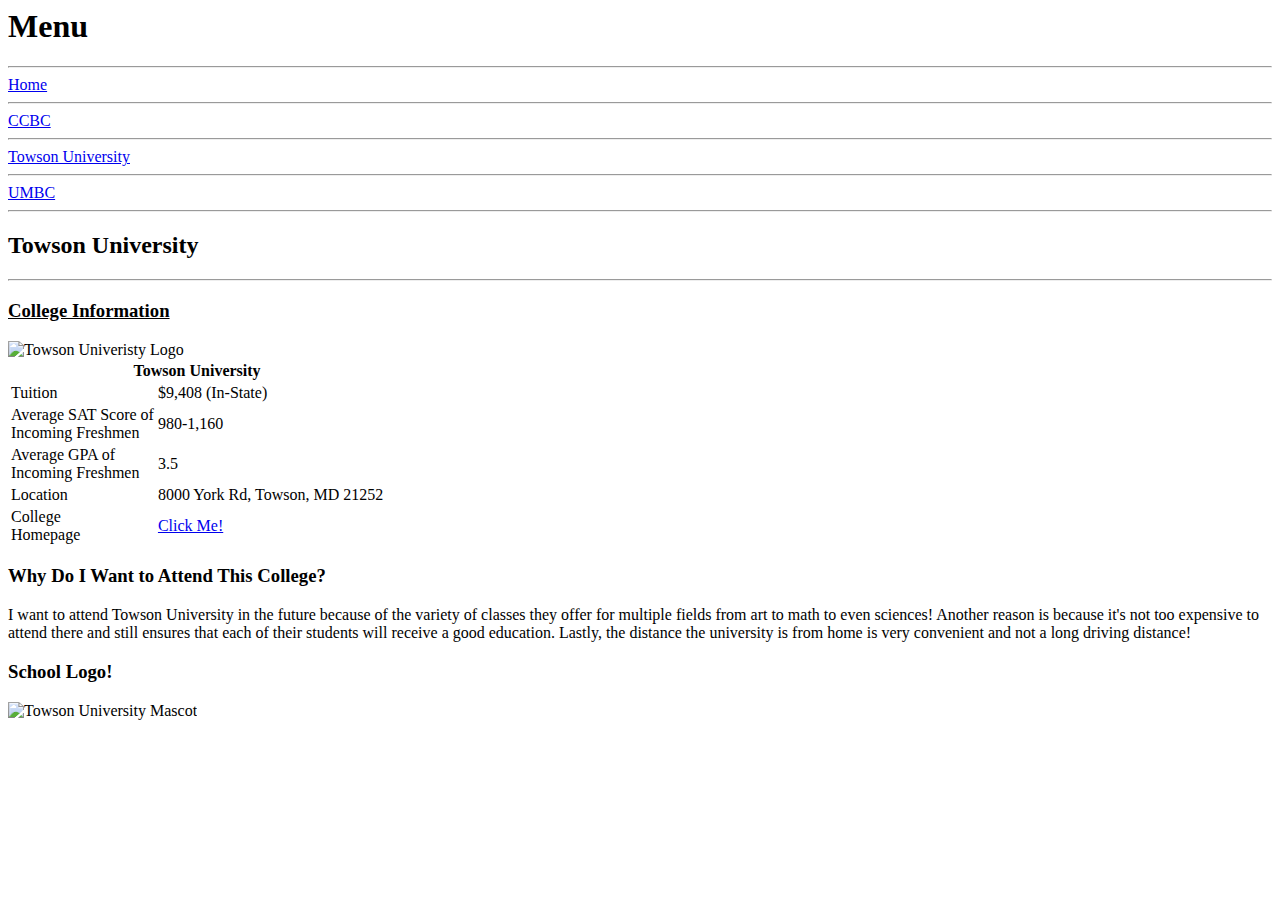
==== towson.html @ 4f90c1c8 "Add files via upload" ====
<!--Nicole S - 1/3/20 - CCBC - -->
<!--Color Code=Pink -->
<html>
<head>
	<title>Towson University</title>

        <link rel="stylesheet" type="text/css" href="website3.css">
</head>
<body>

    <div class="menu">
        <h1>Menu </h1>
        <hr class="menuline">
        <a href="index.html" class="menusettings">Home </a>
        <hr class="menuline">
        <a href="ccbc.html" class="menusettings">CCBC </a>
        <hr class="menuline">
        <a href="towson.html" class="menusettings">Towson University </a>
        <hr class="menuline">
        <a href="umbc.html" class="menusettings">UMBC </a>     
        <hr class="menuline">
    </div>

	<div class="top">

			<h2>Towson University</h2>

	</div>

	<hr>    

	<div class="container">

	<div class="about">

			<h3><u>College Information</u> </h3>


		<img src="https://www.towson.edu/universitymarketing/images/logos/towsonu-logo.png"
 alt="Towson Univeristy Logo" id="towsonlogotop">

			<table>
				<tr>
					<th colspan="2">Towson University </th>
				</tr>
				<tr>
					<td>Tuition </td>
					<td>$9,408 (In-State)</td>
				</tr>
				<tr>
					<td>Average SAT Score of<br>Incoming Freshmen </td>
					<td>980-1,160 </td>
				</tr>
				<tr>
					<td>Average GPA of<br>Incoming Freshmen </td>
					<td>3.5 </td>
				</tr>
				<tr>
					<td>Location </td>
					<td>8000 York Rd, Towson, MD 21252 </td>
				</tr>
				<tr>
					<td>College<br> Homepage </td>
					<td><a href="http://www.towson.edu/">Click Me! </a> </td>
				</tr>
			</table>	
		

	</div>

	<div class="wants">

		<h3>Why Do I Want to Attend This College? </h3>

		<p>I want to attend Towson University in the future because of the variety of classes they offer
 for multiple fields from art to math to even sciences! Another reason is because it's not too expensive to attend
 there and still ensures that each of their students will receive a good education. Lastly, the distance the university
 is from home is very convenient and not a long driving distance! </p>
	</div>

	<div class="developer">
	
		<h3>School Logo! </h3>

		<img src="https://www.towson.edu/universitymarketing/images/tigerhead-transparentbkgd-ic.png"
 alt="Towson University Mascot">
	</div>

	</div>
	

</body>
</html>
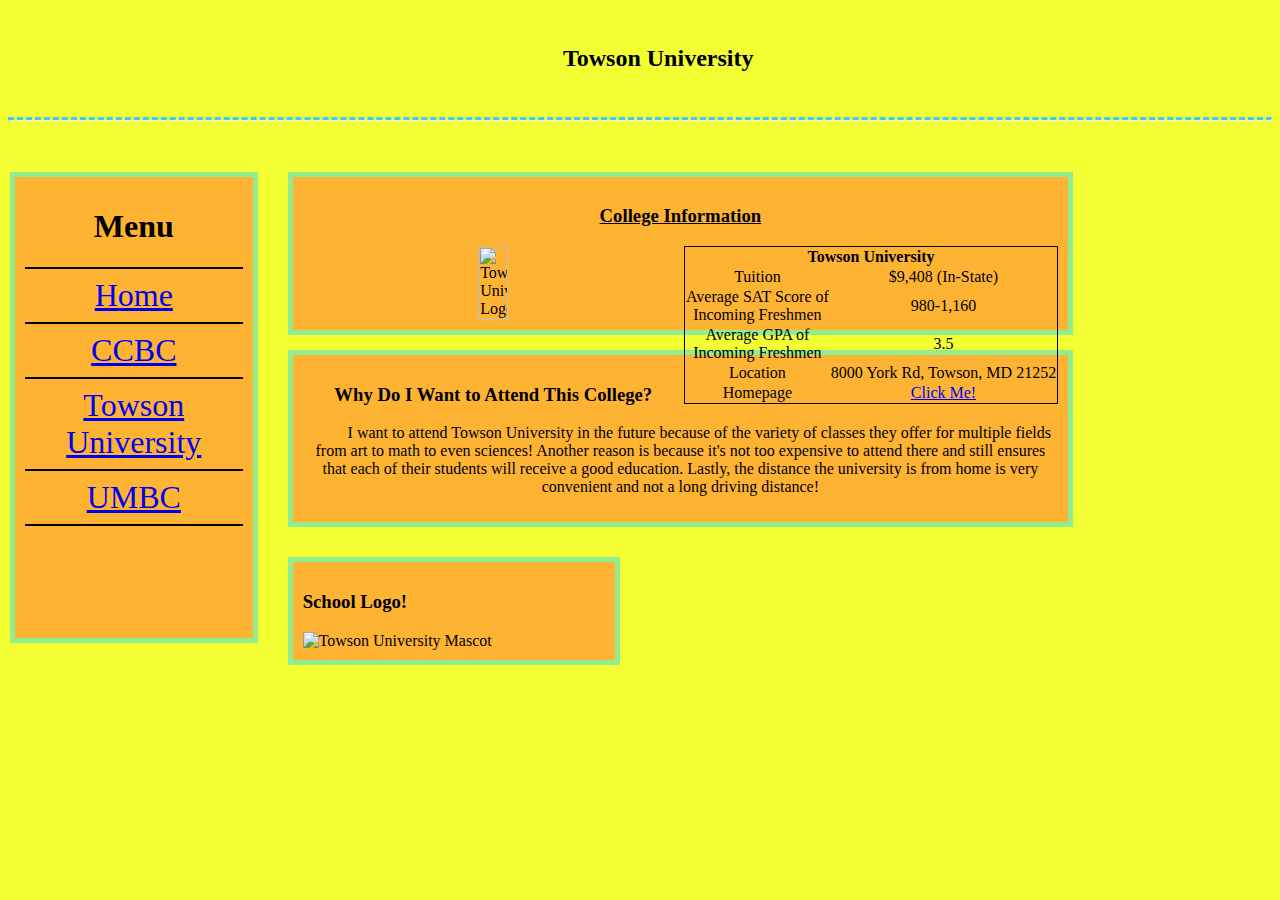
==== commit bbf1de49: "Update towson.html" ====
--- a/towson.html
+++ b/towson.html
@@ -60,7 +60,7 @@
 					<td>8000 York Rd, Towson, MD 21252 </td>
 				</tr>
 				<tr>
-					<td>College<br> Homepage </td>
+					<td>Homepage </td>
 					<td><a href="http://www.towson.edu/">Click Me! </a> </td>
 				</tr>
 			</table>	
@@ -90,4 +90,4 @@
 	
 
 </body>
-</html>+</html>
--- a/website3.css
+++ b/website3.css
@@ -0,0 +1,160 @@
+.top {
+	float:center; 
+	margin:15px; 
+	padding:10px; 
+	text-align:center; 
+	text-indent:3%;
+}
+
+
+
+
+
+.container{
+	position:absolute; 
+	left:21.3%; 
+	top:17.4%;
+}
+
+
+
+
+
+.about {
+	background-color:#FFB333; 
+	float:center; 
+	margin:15px; 
+	
+border:5px solid lightgreen;
+ 
+	padding:10px; 
+	width:75%; 
+	height:auto;
+	text-align:center; 
+}
+
+
+
+
+
+.wants {
+	background-color:#FFB333; 
+	float:center; 
+	margin:15px; 
+	
+border:5px solid lightgreen;
+ 
+	padding:10px; 
+	width:75%; 
+	height:auto; 
+	text-align:center; 
+	
+list-align:center; 
+}
+
+
+
+
+
+p {text-indent:5%; font-family: palatino linotype;
+}
+
+
+
+
+
+.menu {
+	float:left;
+	background-color:#FFB333;
+ 
+	
+margin:10px; 
+	border:5px solid lightgreen; 
+	padding:10px; 
+	width:17%; 
+	height:49%;
+ 
+	
+text-align:center; 
+	top:18%; 
+	left:0px; 
+	position:absolute; 
+    
+}
+
+ol { 
+	display: inline-block; 
+	text-align: left; 
+font-family: palatino linotype;	}
+
+.developer{
+	margin:15px; 
+	border:5px solid lightgreen; 
+	padding:10px; 
+
+	width:30%; 
+	height:100%;
+
+	float:left;
+    background-color:#FFB333;
+}
+
+#dev {
+	height:200px; 
+	width:200px; 	
+	
+border: 5px solid black;
+	
+margin: 10px;
+	border-image: url(border.png) 30 round; 
+	
+border-radius:25px;
+}
+
+.imagetext{
+	float:left;
+}
+
+#one {
+	text-align:center; 
+	float:center; 
+	font-size:2em;
+}
+
+.welcome {
+	height:300px; 
+	width:300px; 
+	position:relative; 
+}
+
+.menusettings {
+	font-size:2em;
+}
+
+body {background-color:#F3FF33; font-family:verdana;
+}
+
+hr{border-top: 3px dashed #33CEFF;
+}
+
+.menuline {border: 1px solid black;
+}
+
+table {colspan: two;  border-collapse: collapse; text-align:center;
+border: 1px solid black;
+ float: right; font-family: palatino linotype;
+}
+
+tr:hover {background-color: #F3FF33;}
+
+#ccbc {width: 38%; 
+}
+
+#towsonlogotop {width: 20%;
+}
+
+#umbclogotop {width: 15%;
+{
+
+#umbcpic {height: 10%; float: center;
+}